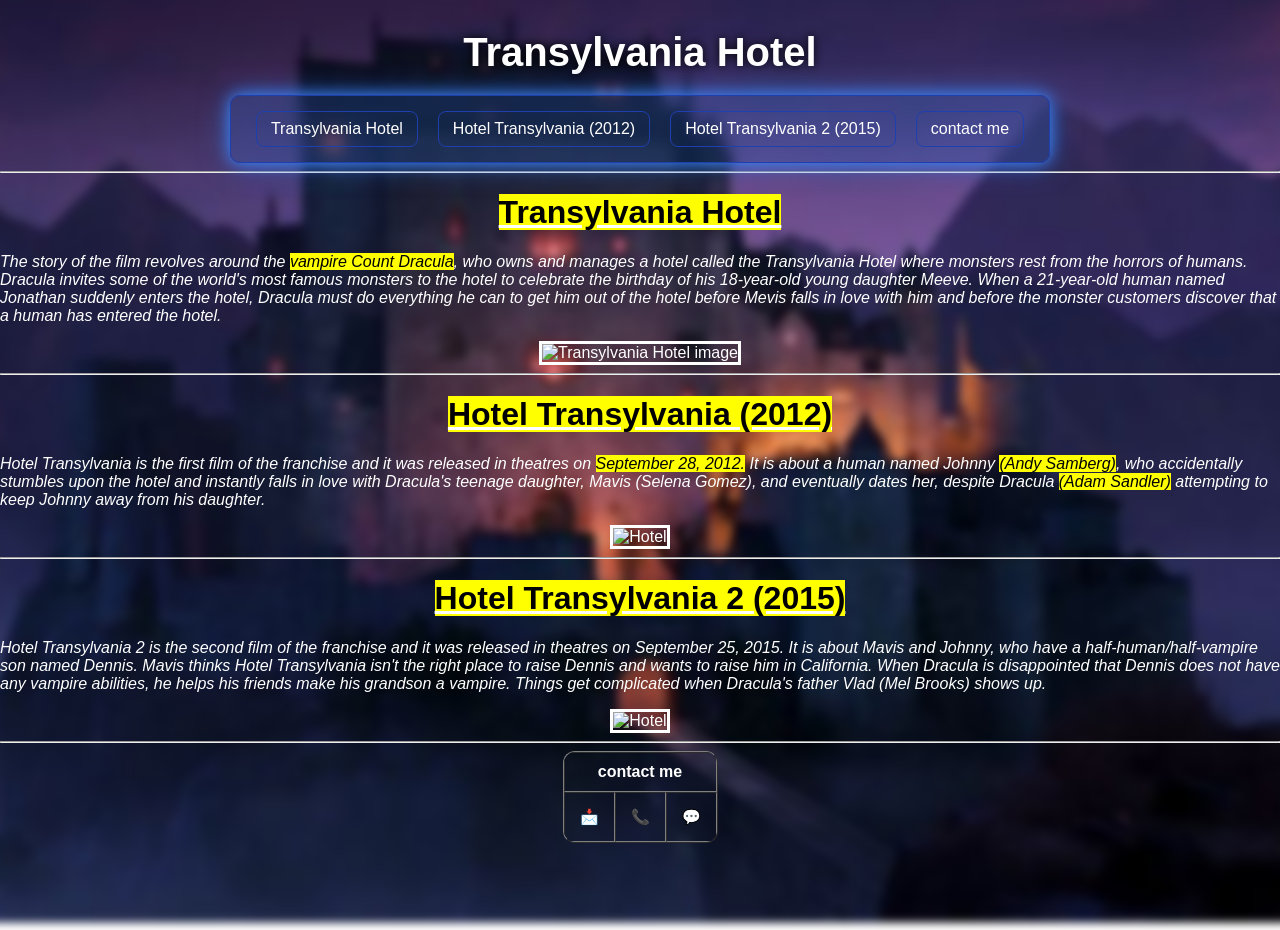
==== index.html @ 0be36694 "Add files via upload" ====
<!DOCTYPE html>
<html>
<link rel='stylesheet' href='style.css'>

<head>
<meta charset="UTF-8">
</head>
<title>
Transylvania
</title>
<body>
    <h1 class="main-title">Transylvania Hotel</h1> 
    <nav class="navbar">
 
  <ul>
    <li><a href="#t1">Transylvania Hotel</a></li>
    <li><a href="#t2">Hotel Transylvania (2012)</a></li>
    <li><a href="#t3">Hotel Transylvania 2 (2015)</a></li>
    <li><a href="#contact">contact me</a></li>
  </ul>
</nav>
<hr/><center><h1 id="t1"> <u> <mark>Transylvania Hotel</mark> </u></h1> </center>
<p><i>The story of the film revolves around the <mark>vampire Count Dracula</mark>, who owns and manages a hotel called the Transylvania Hotel where monsters rest from the horrors of humans. Dracula invites some of the world's most famous monsters to the hotel to celebrate the birthday of his 18-year-old young daughter Meeve. When a 21-year-old human named Jonathan suddenly enters the hotel, Dracula must do everything he can to get him out of the hotel before Mevis falls in love with him and before the monster customers discover that a human has entered the hotel.</i></p>
<center><img src="D:\phone/777.jpeg" width="35%" height="auto" alt="Transylvania Hotel image" border= "3" align = right/> </center><hr>
<center><h1 id="t2"><u><mark>Hotel Transylvania (2012)</mark></u></h1></center>
<p><i>Hotel Transylvania is the first film of the franchise and it was released in theatres on <mark>September 28, 2012.</mark> It is about a human named Johnny <mark>(Andy Samberg)</mark>, who accidentally stumbles upon the hotel and instantly falls in love with Dracula's teenage daughter, Mavis (Selena Gomez), and eventually dates her, despite Dracula <mark>(Adam Sandler)</mark> attempting to keep Johnny away from his daughter.</i>
<!-- FLFKLFDK -->
<center><img src="D:\phone/888.jpeg" width="35%" alt=Hotel Transylvania (2012) photo height="auto" border="3" align= right/></center> <hr>
<center><h1 id="t3"><u><mark>Hotel Transylvania 2 (2015)</mark></u></h1></center>
<p><i>Hotel Transylvania 2 is the second film of the franchise and it was released in theatres on September 25, 2015. It is about Mavis and Johnny, who have a half-human/half-vampire son named Dennis. Mavis thinks Hotel Transylvania isn't the right place to raise Dennis and wants to raise him in California. When Dracula is disappointed that Dennis does not have any vampire abilities, he helps his friends make his grandson a vampire. Things get complicated when Dracula's father Vlad (Mel Brooks) shows up.</i></p>
<center><img src="D:\phone/999.jpeg" width="35%" height="auto" alt=Hotel Transylvania (2015) photo border="3" align= right/> </center> <hr>
<table border="1" cellpadding="10" cellspacing="0" style="margin:auto;">
    <tr>
        <th id="contact" colspan="3">contact me</th>
        </th>
        <tr>
            <td><a target="_blank" href="mailto:metometoyou6@gmail.com">📩</a></td>
            <td><a target="_blank" href="tel:+201111455086">📞</a></td>
            <td><a target="_blank" href="https://wa.me/01111455086">💬</a></td>
</body>
</html>
---- style.css ----
body {
    margin: 0;
    padding: 0;
    min-height: 100vh;
    background: url('1234.jpeg') center/cover no-repeat fixed;
    position: relative;
    color: white;
  font-family: 'Poppins', sans-serif;
}

body::before {
    content: '';
    position: fixed; 
    inset: 0;
    background: inherit;
    filter: blur(4px);
    transform: scale(1.05);
    z-index: -1;
    pointer-events: none;
}
a {
  color: white;
  text-decoration: none;
  font-size: 15px;
  margin: 5px;
  transition: 0.3s;
  display: inline-block;
}

a:hover {
  color: #ff4444;
  transform: scale(1.4);
  text-shadow: 
      0 0 8px #552a9b,
      0 0 16px #5536a4,
      0 0 24px #573592,
      0 0 40px #571f7c;
}
table {
  transition: transform 0.3s ease, box-shadow 0.3s ease;
  border-radius: 12px;
  overflow: hidden;
}

table:hover {
  transform: scale(1.05);
  animation: pulse 1s infinite;
}

@keyframes pulse {
  0%   { box-shadow: 0 0 10px #3B82F6; }
  50%  { box-shadow: 0 0 25px #3B82F6; }
  100% { box-shadow: 0 0 10px #3B82F6; }
}

.container {
  padding: 20px;
}
.navbar {
  background: rgba(59, 130, 246, 0.20); /* خلفية شفافة */
  padding: 10px 20px;
  display: flex;
  justify-content: center;
  align-items: center;
  border: 1px solid #1E40AF;
  border-radius: 10px;
  backdrop-filter: blur(6px);
  position: sticky;
  top: 10px;
  z-index: 999;
  margin: 0 auto; /* يخليها في النص */
  width: fit-content; /* أهم سطر: ياخد على قد المحتوى */
  box-shadow: 0 0 15px #3B82F6, 0 0 30px rgba(59,130,246,0.6);
}

.navbar ul {
  list-style: none;
  display: flex;
  gap: 10px;
  padding: 0;
  margin: 0;
}

.navbar ul li a {
  text-decoration: none;
  color: white;
  padding: 8px 14px;
  font-size: 16px;
  border: 1px solid #1E40AF;
  border-radius: 8px;
  transition: 0.3s;
}

.navbar ul li a:hover {
  background: rgba(30, 64, 175, 0.4);
  transform: scale(1.12);
}
.main-title {
    text-align: center;
    font-size: 40px;
    font-weight: bold;
    color: #ffffff;
    margin-top: 30px;
    margin-bottom: 20px;
    text-shadow: 0 0 10px #000;
}
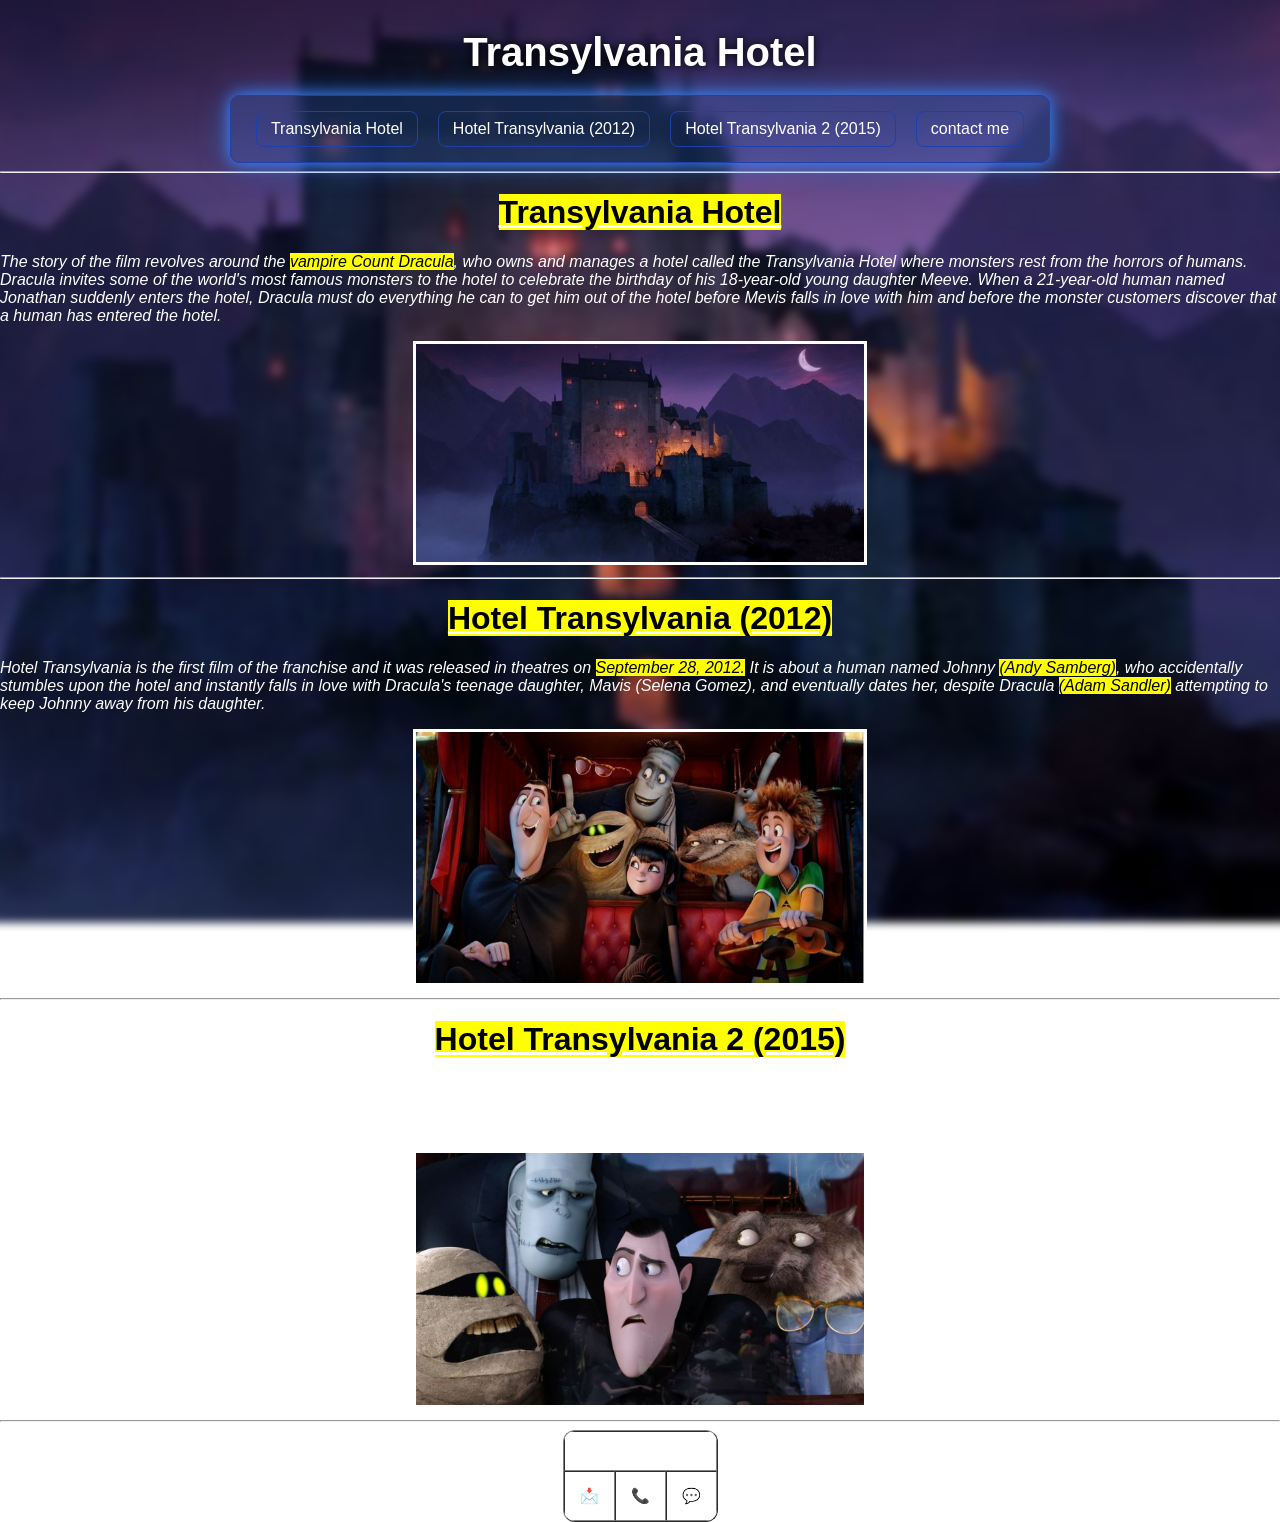
==== commit 151e2533: "Add files via upload" ====
--- a/index.html
+++ b/index.html
@@ -21,14 +21,14 @@
 </nav>
 <hr/><center><h1 id="t1"> <u> <mark>Transylvania Hotel</mark> </u></h1> </center>
 <p><i>The story of the film revolves around the <mark>vampire Count Dracula</mark>, who owns and manages a hotel called the Transylvania Hotel where monsters rest from the horrors of humans. Dracula invites some of the world's most famous monsters to the hotel to celebrate the birthday of his 18-year-old young daughter Meeve. When a 21-year-old human named Jonathan suddenly enters the hotel, Dracula must do everything he can to get him out of the hotel before Mevis falls in love with him and before the monster customers discover that a human has entered the hotel.</i></p>
-<center><img src="D:\phone/777.jpeg" width="35%" height="auto" alt="Transylvania Hotel image" border= "3" align = right/> </center><hr>
+<center><img src="images/777.jpeg" width="35%" height="auto" alt="Transylvania Hotel image" border= "3" align = right/> </center><hr>
 <center><h1 id="t2"><u><mark>Hotel Transylvania (2012)</mark></u></h1></center>
 <p><i>Hotel Transylvania is the first film of the franchise and it was released in theatres on <mark>September 28, 2012.</mark> It is about a human named Johnny <mark>(Andy Samberg)</mark>, who accidentally stumbles upon the hotel and instantly falls in love with Dracula's teenage daughter, Mavis (Selena Gomez), and eventually dates her, despite Dracula <mark>(Adam Sandler)</mark> attempting to keep Johnny away from his daughter.</i>
 <!-- FLFKLFDK -->
-<center><img src="D:\phone/888.jpeg" width="35%" alt=Hotel Transylvania (2012) photo height="auto" border="3" align= right/></center> <hr>
+<center><img src="images/888.jpeg" width="35%" alt=Hotel Transylvania (2012) photo height="auto" border="3" align= right/></center> <hr>
 <center><h1 id="t3"><u><mark>Hotel Transylvania 2 (2015)</mark></u></h1></center>
 <p><i>Hotel Transylvania 2 is the second film of the franchise and it was released in theatres on September 25, 2015. It is about Mavis and Johnny, who have a half-human/half-vampire son named Dennis. Mavis thinks Hotel Transylvania isn't the right place to raise Dennis and wants to raise him in California. When Dracula is disappointed that Dennis does not have any vampire abilities, he helps his friends make his grandson a vampire. Things get complicated when Dracula's father Vlad (Mel Brooks) shows up.</i></p>
-<center><img src="D:\phone/999.jpeg" width="35%" height="auto" alt=Hotel Transylvania (2015) photo border="3" align= right/> </center> <hr>
+<center><img src="images/999.jpeg" width="35%" height="auto" alt=Hotel Transylvania (2015) photo border="3" align= right/> </center> <hr>
 <table border="1" cellpadding="10" cellspacing="0" style="margin:auto;">
     <tr>
         <th id="contact" colspan="3">contact me</th>
--- a/style.css
+++ b/style.css
@@ -2,7 +2,7 @@
     margin: 0;
     padding: 0;
     min-height: 100vh;
-    background: url('1234.jpeg') center/cover no-repeat fixed;
+    background: url('images/1234.jpeg') center/cover no-repeat fixed;
     position: relative;
     color: white;
   font-family: 'Poppins', sans-serif;
@@ -70,7 +70,7 @@
   z-index: 999;
   margin: 0 auto; /* يخليها في النص */
   width: fit-content; /* أهم سطر: ياخد على قد المحتوى */
-  box-shadow: 0 0 15px #3B82F6, 0 0 30px rgba(59,130,246,0.6);
+  box-shadow: 0 0 15px #3B82F6, 0 0 30px rgba(59,130,246,0.6);  
 }
 
 .navbar ul {
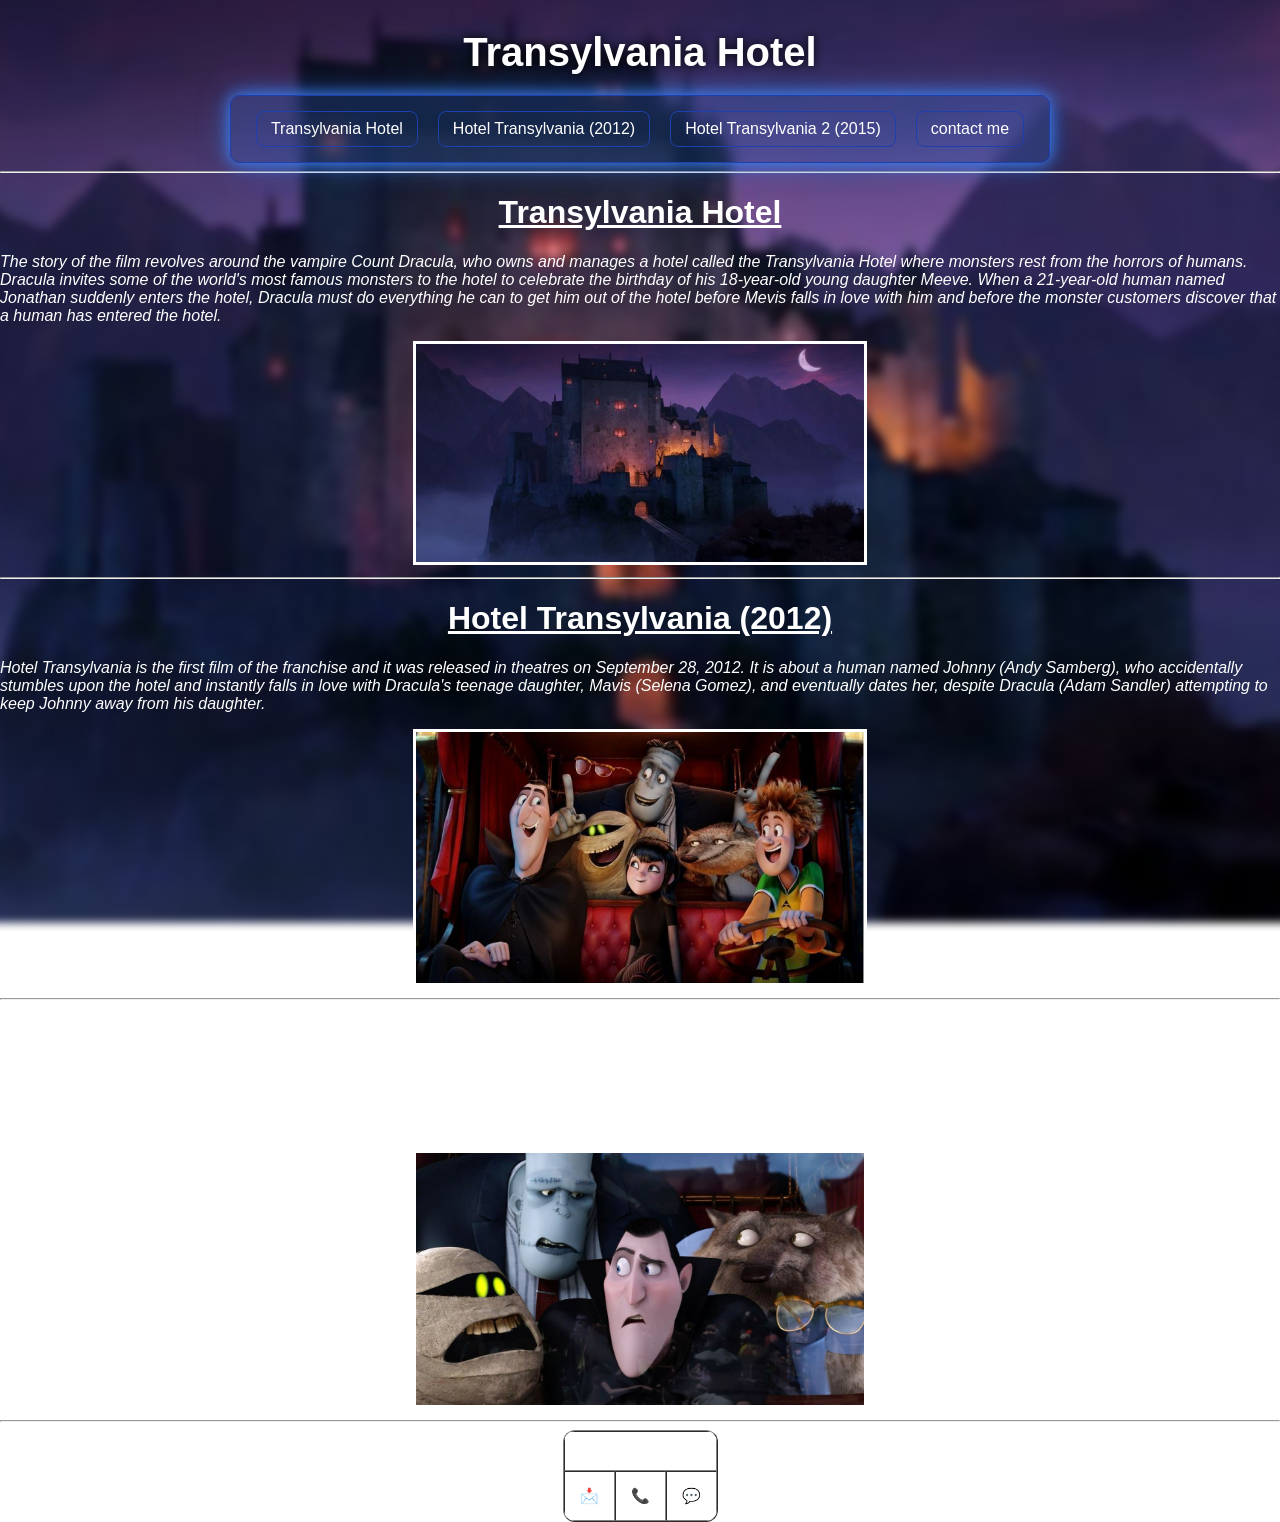
==== commit db828054: "Update index.html" ====
--- a/index.html
+++ b/index.html
@@ -19,14 +19,14 @@
     <li><a href="#contact">contact me</a></li>
   </ul>
 </nav>
-<hr/><center><h1 id="t1"> <u> <mark>Transylvania Hotel</mark> </u></h1> </center>
-<p><i>The story of the film revolves around the <mark>vampire Count Dracula</mark>, who owns and manages a hotel called the Transylvania Hotel where monsters rest from the horrors of humans. Dracula invites some of the world's most famous monsters to the hotel to celebrate the birthday of his 18-year-old young daughter Meeve. When a 21-year-old human named Jonathan suddenly enters the hotel, Dracula must do everything he can to get him out of the hotel before Mevis falls in love with him and before the monster customers discover that a human has entered the hotel.</i></p>
+<hr/><center><h1 id="t1"> <u> Transylvania Hotel </u></h1> </center>
+<p><i>The story of the film revolves around the vampire Count Dracula, who owns and manages a hotel called the Transylvania Hotel where monsters rest from the horrors of humans. Dracula invites some of the world's most famous monsters to the hotel to celebrate the birthday of his 18-year-old young daughter Meeve. When a 21-year-old human named Jonathan suddenly enters the hotel, Dracula must do everything he can to get him out of the hotel before Mevis falls in love with him and before the monster customers discover that a human has entered the hotel.</i></p>
 <center><img src="images/777.jpeg" width="35%" height="auto" alt="Transylvania Hotel image" border= "3" align = right/> </center><hr>
-<center><h1 id="t2"><u><mark>Hotel Transylvania (2012)</mark></u></h1></center>
-<p><i>Hotel Transylvania is the first film of the franchise and it was released in theatres on <mark>September 28, 2012.</mark> It is about a human named Johnny <mark>(Andy Samberg)</mark>, who accidentally stumbles upon the hotel and instantly falls in love with Dracula's teenage daughter, Mavis (Selena Gomez), and eventually dates her, despite Dracula <mark>(Adam Sandler)</mark> attempting to keep Johnny away from his daughter.</i>
+<center><h1 id="t2"><u>Hotel Transylvania (2012)</u></h1></center>
+<p><i>Hotel Transylvania is the first film of the franchise and it was released in theatres on September 28, 2012. It is about a human named Johnny (Andy Samberg), who accidentally stumbles upon the hotel and instantly falls in love with Dracula's teenage daughter, Mavis (Selena Gomez), and eventually dates her, despite Dracula (Adam Sandler) attempting to keep Johnny away from his daughter.</i>
 <!-- FLFKLFDK -->
 <center><img src="images/888.jpeg" width="35%" alt=Hotel Transylvania (2012) photo height="auto" border="3" align= right/></center> <hr>
-<center><h1 id="t3"><u><mark>Hotel Transylvania 2 (2015)</mark></u></h1></center>
+<center><h1 id="t3"><u>Hotel Transylvania 2 (2015)</u></h1></center>
 <p><i>Hotel Transylvania 2 is the second film of the franchise and it was released in theatres on September 25, 2015. It is about Mavis and Johnny, who have a half-human/half-vampire son named Dennis. Mavis thinks Hotel Transylvania isn't the right place to raise Dennis and wants to raise him in California. When Dracula is disappointed that Dennis does not have any vampire abilities, he helps his friends make his grandson a vampire. Things get complicated when Dracula's father Vlad (Mel Brooks) shows up.</i></p>
 <center><img src="images/999.jpeg" width="35%" height="auto" alt=Hotel Transylvania (2015) photo border="3" align= right/> </center> <hr>
 <table border="1" cellpadding="10" cellspacing="0" style="margin:auto;">
@@ -39,4 +39,4 @@
             <td><a target="_blank" href="https://wa.me/01111455086">💬</a></td>
 </body>
 </html>
-	+	
